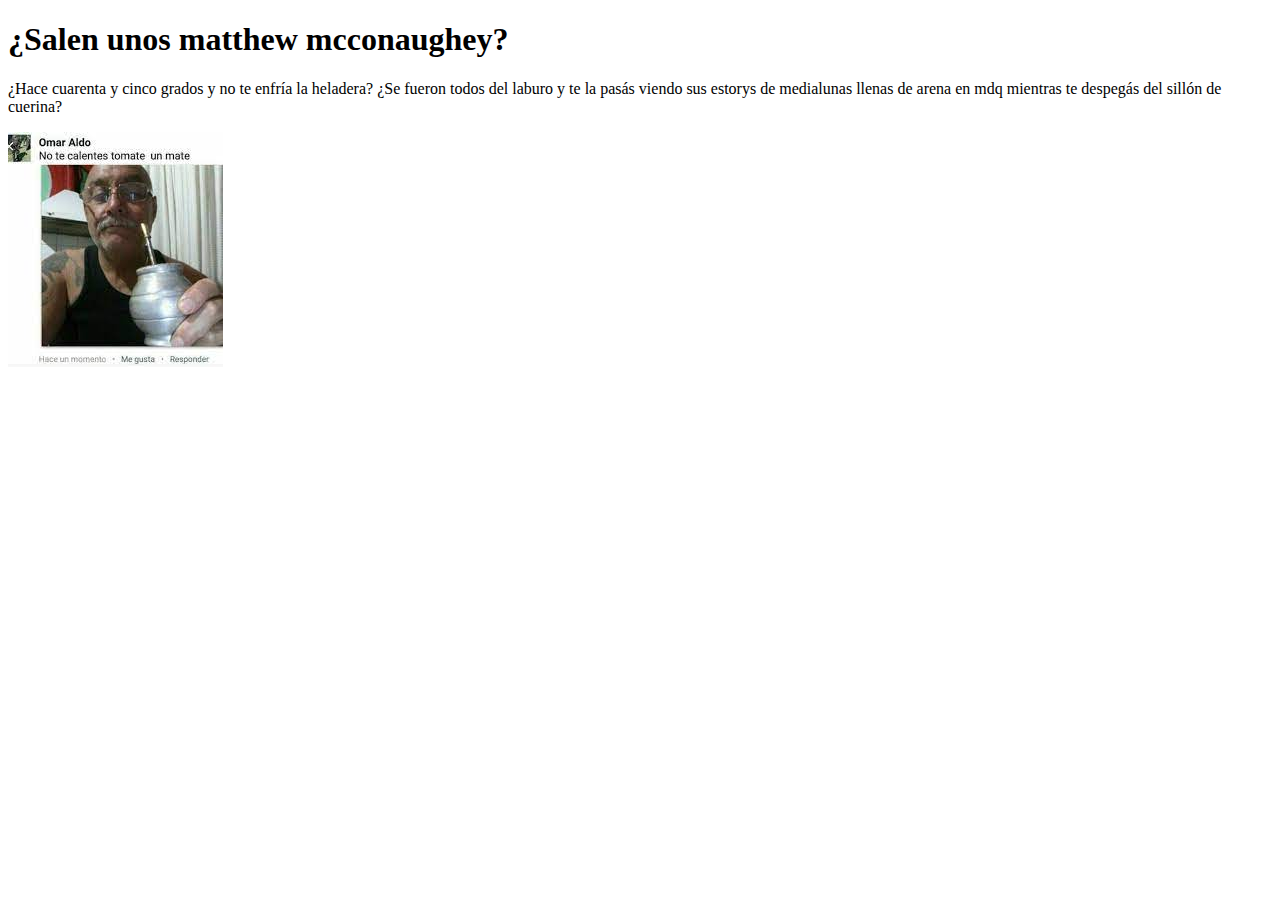
==== index.html @ 4155dc2a "agregada la primera versión del index y la imagen de Aldo" ====
<!DOCTYPE html>
<html lang="en">
	<head>
		<title>🧉</title>
	</head>
	<body>
		<h1>¿Salen unos <b>matthew mcconaughey?</b></h1>
			<p>¿Hace cuarenta y cinco grados y no te enfría la heladera? ¿Se fueron todos del laburo y te la pasás viendo sus estorys de medialunas llenas de arena en mdq mientras te despegás del sillón de cuerina?</p>
			<img src="no_te_calentes.jpg" alt="Omar Aldo ofreciendo un mate">
	</body>
</html>
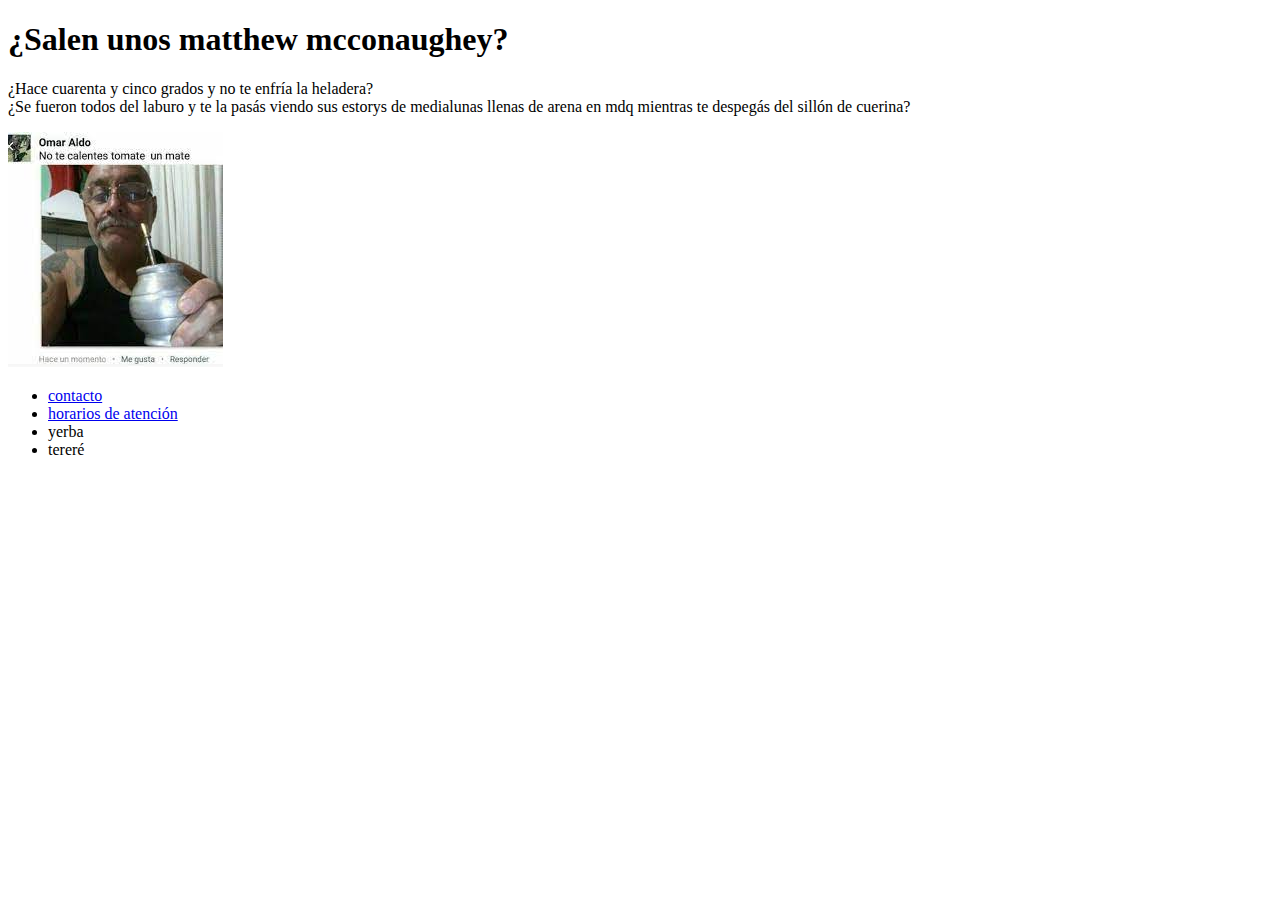
==== commit 4a536ad7: "agregado aside con lista y links pedidos" ====
--- a/index.html
+++ b/index.html
@@ -5,7 +5,15 @@
 	</head>
 	<body>
 		<h1>¿Salen unos <b>matthew mcconaughey?</b></h1>
-			<p>¿Hace cuarenta y cinco grados y no te enfría la heladera? ¿Se fueron todos del laburo y te la pasás viendo sus estorys de medialunas llenas de arena en mdq mientras te despegás del sillón de cuerina?</p>
+		<p>¿Hace cuarenta y cinco grados y no te enfría la heladera?<br> ¿Se fueron todos del laburo y te la pasás viendo sus estorys de medialunas llenas de arena en mdq mientras te despegás del sillón de cuerina?<br></p>
 			<img src="no_te_calentes.jpg" alt="Omar Aldo ofreciendo un mate">
 	</body>
+	<aside>
+		<ul>
+			<li><a href="mailto:jfmisuraca@hotmail.com">contacto</a></li>
+			<li><a href="horarios_de_atencion.html">horarios de atención</a></li>
+			<li>yerba</li>
+			<li>tereré</li>
+		</ul>
+	</aside>
 </html>
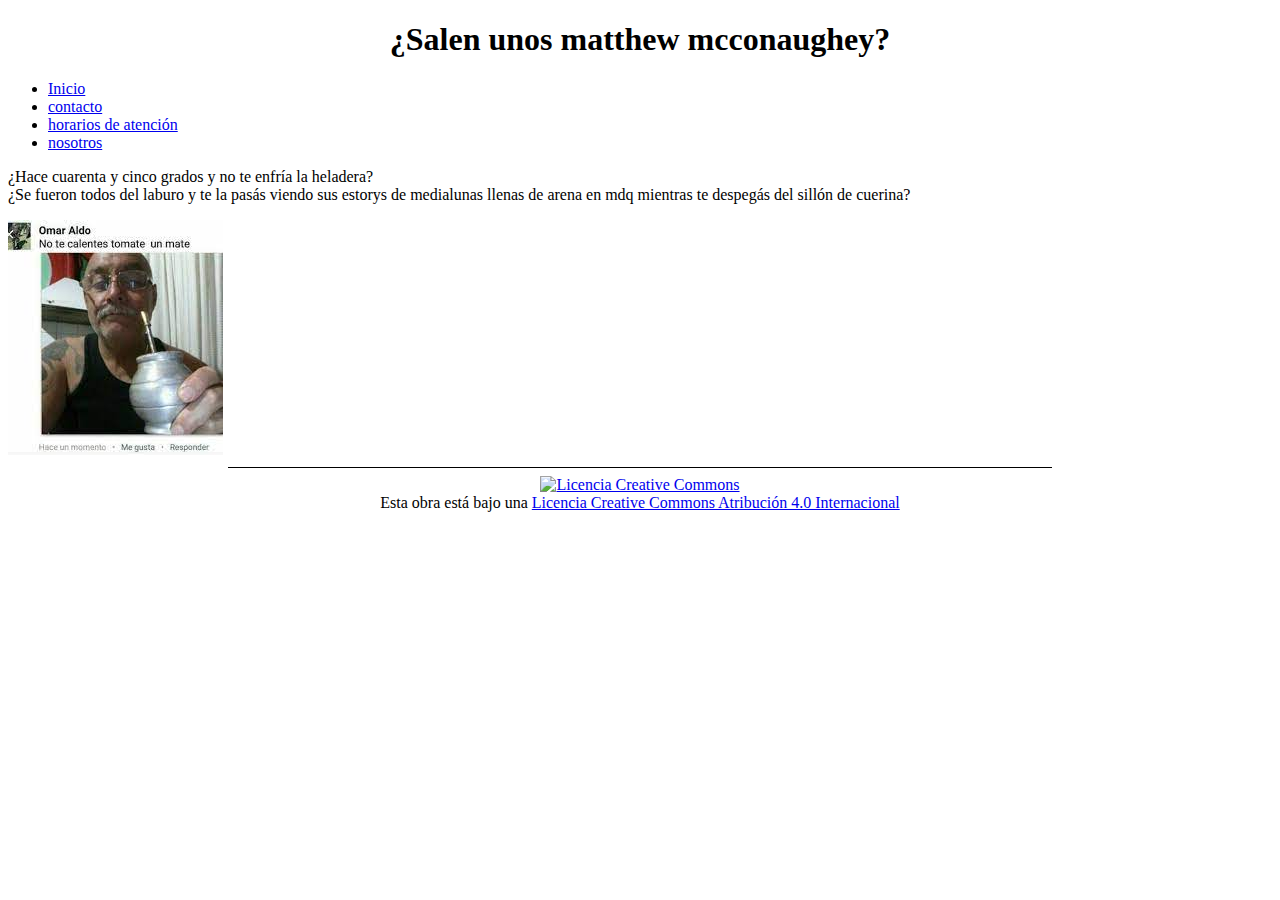
==== commit baed8363: "modificado el head del index para incluir las etiquetas faltantes" ====
--- a/index.html
+++ b/index.html
@@ -1,19 +1,32 @@
 <!DOCTYPE html>
 <html lang="en">
 	<head>
+		<meta charset="UTF-8">
+		<meta http-equiv="X-UA-Compatible" content="IE=edge">
+		<meta name="viewport" content="width=device-width, initial-scale=1.0">
 		<title>🧉</title>
 	</head>
-	<body>
-		<h1>¿Salen unos <b>matthew mcconaughey?</b></h1>
-		<p>¿Hace cuarenta y cinco grados y no te enfría la heladera?<br> ¿Se fueron todos del laburo y te la pasás viendo sus estorys de medialunas llenas de arena en mdq mientras te despegás del sillón de cuerina?<br></p>
+	<header>
+		<h1 align="center">¿Salen unos <b>matthew mcconaughey?</b></h1>
+		<nav>
+			<ul>
+				<li><a href="index.html">Inicio</a></li>
+				<li><a href="contacto.html">contacto</a></li>
+				<li><a href="horarios_de_atencion.html">horarios de atención</a></li>
+				<li><a href="https://www.github.com/jfmisuraca">nosotros</a></li>
+			</ul>
+		</nav>
+	</header>
+	<main>
+		<section>
+			<p>¿Hace cuarenta y cinco grados y no te enfría la heladera?<br> ¿Se fueron todos del laburo y te la pasás viendo sus estorys de medialunas llenas de arena en mdq mientras te despegás del sillón de cuerina?<br></p>
 			<img src="no_te_calentes.jpg" alt="Omar Aldo ofreciendo un mate">
-	</body>
-	<aside>
-		<ul>
-			<li><a href="mailto:jfmisuraca@hotmail.com">contacto</a></li>
-			<li><a href="horarios_de_atencion.html">horarios de atención</a></li>
-			<li>yerba</li>
-			<li>tereré</li>
-		</ul>
-	</aside>
+		</section>
+	</main>
+
+
+	<footer align="center">
+	<hr size=0.5px" width="65%" color="black">
+		<a rel="license" href="http://creativecommons.org/licenses/by/4.0/"><img alt="Licencia Creative Commons" style="border-width:0" src="https://i.creativecommons.org/l/by/4.0/88x31.png" /></a><br />Esta obra está bajo una <a rel="license" href="http://creativecommons.org/licenses/by/4.0/">Licencia Creative Commons Atribución 4.0 Internacional</a>
+	</footer>
 </html>
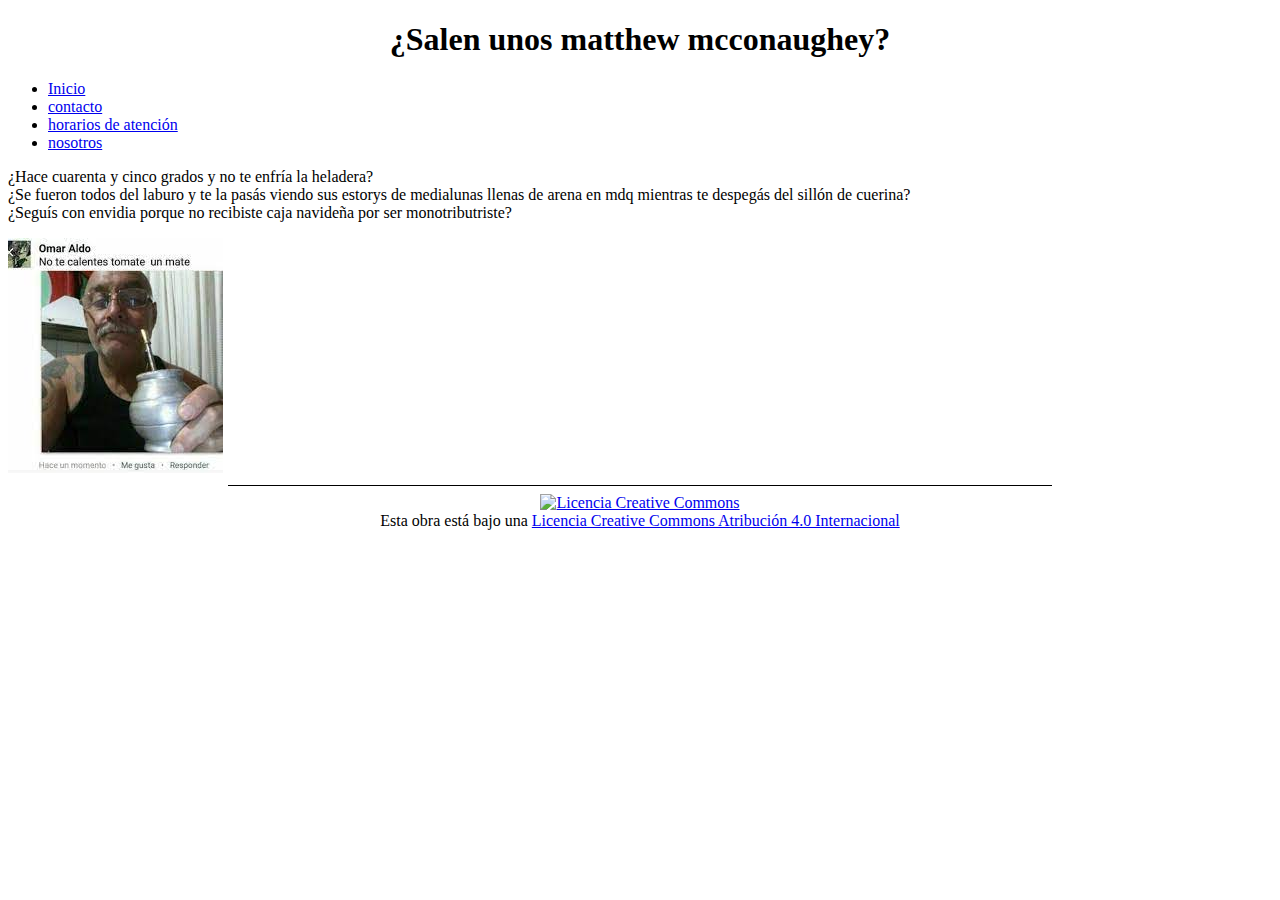
==== commit 10f6f970: "agregada una línea de texto al index" ====
--- a/index.html
+++ b/index.html
@@ -19,7 +19,9 @@
 	</header>
 	<main>
 		<section>
-			<p>¿Hace cuarenta y cinco grados y no te enfría la heladera?<br> ¿Se fueron todos del laburo y te la pasás viendo sus estorys de medialunas llenas de arena en mdq mientras te despegás del sillón de cuerina?<br></p>
+			<p>¿Hace cuarenta y cinco grados y no te enfría la heladera?<br>
+			¿Se fueron todos del laburo y te la pasás viendo sus estorys de medialunas llenas de arena en mdq mientras te despegás del sillón de cuerina?<br>
+			¿Seguís con envidia porque no recibiste caja navideña por ser monotributriste?<br></p>
 			<img src="no_te_calentes.jpg" alt="Omar Aldo ofreciendo un mate">
 		</section>
 	</main>
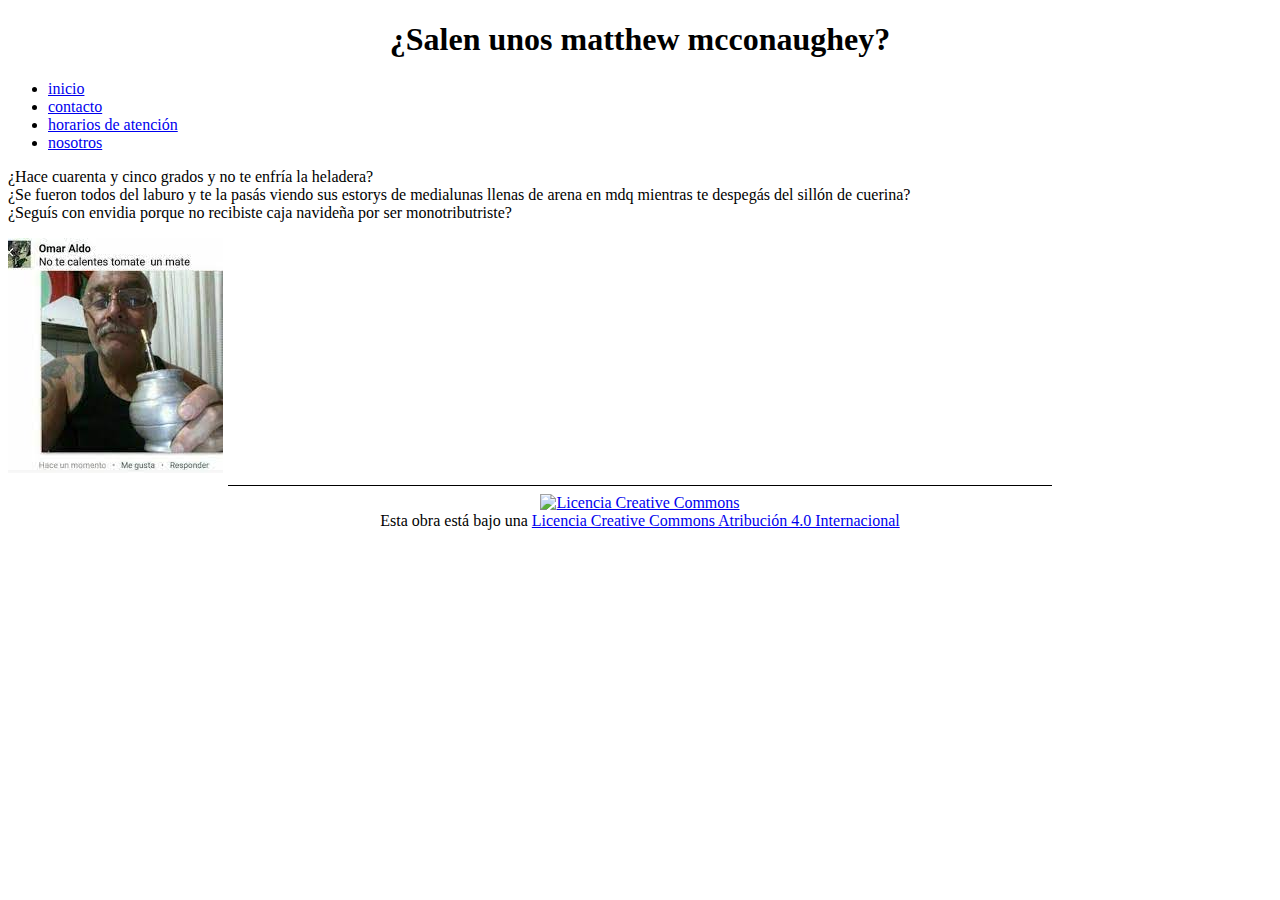
==== commit 64eb1aaa: "corregidas las mayúsculas del nav" ====
--- a/index.html
+++ b/index.html
@@ -4,13 +4,14 @@
 		<meta charset="UTF-8">
 		<meta http-equiv="X-UA-Compatible" content="IE=edge">
 		<meta name="viewport" content="width=device-width, initial-scale=1.0">
-		<title>🧉</title>
+		<title>Matías Martin</title>
+		<link rel="icon" href="favicon.ico" type="image/x-icon">
 	</head>
 	<header>
 		<h1 align="center">¿Salen unos <b>matthew mcconaughey?</b></h1>
 		<nav>
 			<ul>
-				<li><a href="index.html">Inicio</a></li>
+				<li><a href="index.html">inicio</a></li>
 				<li><a href="contacto.html">contacto</a></li>
 				<li><a href="horarios_de_atencion.html">horarios de atención</a></li>
 				<li><a href="https://www.github.com/jfmisuraca">nosotros</a></li>
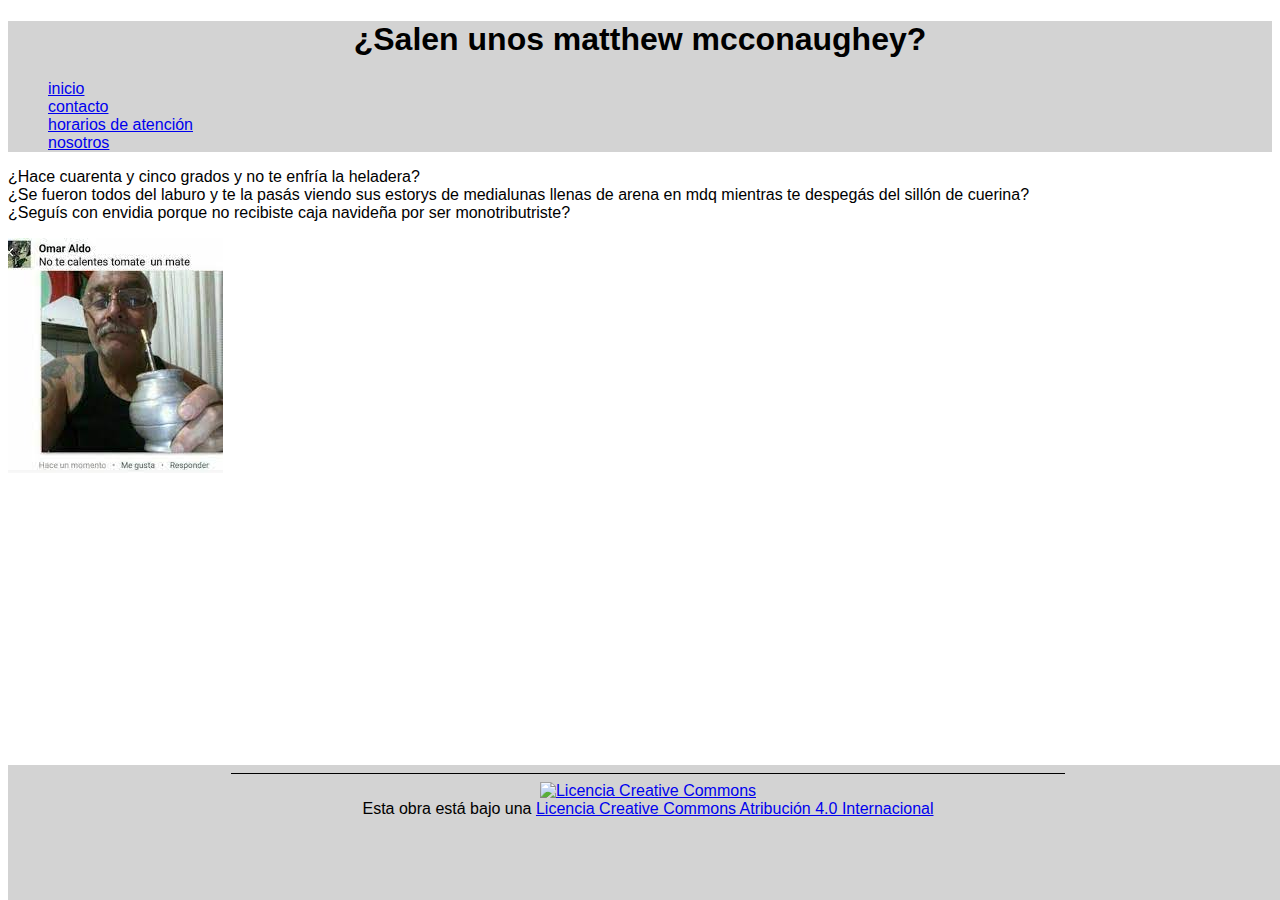
==== commit bb992f6a: "agregados flex y estilos de bordes, headers y footers" ====
--- a/index.html
+++ b/index.html
@@ -1,35 +1,36 @@
 <!DOCTYPE html>
 <html lang="en">
-	<head>
-		<meta charset="UTF-8">
-		<meta http-equiv="X-UA-Compatible" content="IE=edge">
-		<meta name="viewport" content="width=device-width, initial-scale=1.0">
-		<title>Matías Martin</title>
-		<link rel="icon" href="favicon.ico" type="image/x-icon">
-	</head>
-	<header>
-		<h1 align="center">¿Salen unos <b>matthew mcconaughey?</b></h1>
-		<nav>
-			<ul>
-				<li><a href="index.html">inicio</a></li>
-				<li><a href="contacto.html">contacto</a></li>
-				<li><a href="horarios_de_atencion.html">horarios de atención</a></li>
-				<li><a href="https://www.github.com/jfmisuraca">nosotros</a></li>
-			</ul>
-		</nav>
-	</header>
-	<main>
-		<section>
-			<p>¿Hace cuarenta y cinco grados y no te enfría la heladera?<br>
-			¿Se fueron todos del laburo y te la pasás viendo sus estorys de medialunas llenas de arena en mdq mientras te despegás del sillón de cuerina?<br>
-			¿Seguís con envidia porque no recibiste caja navideña por ser monotributriste?<br></p>
-			<img src="no_te_calentes.jpg" alt="Omar Aldo ofreciendo un mate">
-		</section>
-	</main>
+    <head>
+        <meta charset="UTF-8">
+        <meta http-equiv="X-UA-Compatible" content="IE=edge">
+        <meta name="viewport" content="width=device-width, initial-scale=1.0">
+        <title>Matías Martin</title>
+        <link rel="stylesheet" href="./estilos/stylesheets.css">
+        <link rel="icon" href="favicon.ico" type="image/x-icon">
+    </head>
+    <header>
+        <h1 align="center">¿Salen unos <b>matthew mcconaughey?</b></h1>
+        <nav>
+            <ul>
+                <li><a href="index.html">inicio</a></li>
+                <li><a href="contacto.html">contacto</a></li>
+                <li><a href="horarios_de_atencion.html">horarios de atención</a></li>
+                <li><a href="https://www.github.com/jfmisuraca">nosotros</a></li>
+            </ul>
+        </nav>
+    </header>
+    <main>
+        <section>
+            <p>¿Hace cuarenta y cinco grados y no te enfría la heladera?<br>
+            ¿Se fueron todos del laburo y te la pasás viendo sus estorys de medialunas llenas de arena en mdq mientras te despegás del sillón de cuerina?<br>
+            ¿Seguís con envidia porque no recibiste caja navideña por ser monotributriste?<br></p>
+            <img src="no_te_calentes.jpg" alt="Omar Aldo ofreciendo un mate">
+        </section>
+    </main>
 
 
-	<footer align="center">
-	<hr size=0.5px" width="65%" color="black">
-		<a rel="license" href="http://creativecommons.org/licenses/by/4.0/"><img alt="Licencia Creative Commons" style="border-width:0" src="https://i.creativecommons.org/l/by/4.0/88x31.png" /></a><br />Esta obra está bajo una <a rel="license" href="http://creativecommons.org/licenses/by/4.0/">Licencia Creative Commons Atribución 4.0 Internacional</a>
-	</footer>
+    <footer align="center">
+        <hr size=0.5px" width="65%" color="black">
+        <a rel="license" href="http://creativecommons.org/licenses/by/4.0/"><img alt="Licencia Creative Commons" style="border-width:0" src="https://i.creativecommons.org/l/by/4.0/88x31.png" /></a><br />Esta obra está bajo una <a rel="license" href="http://creativecommons.org/licenses/by/4.0/">Licencia Creative Commons Atribución 4.0 Internacional</a>
+    </footer>
 </html>
--- a/estilos/stylesheets.css
+++ b/estilos/stylesheets.css
@@ -0,0 +1,64 @@
+/* definicion de fuente para todo el documento */
+*{
+    font-family: sans-serif, Ubuntu, Arial;
+}
+
+h1{
+    font-size: 200%;
+}
+
+header{
+    background-color: lightgrey;
+    width: 100%; height: 20%;
+}
+
+header ul{
+    display: flexbox;
+    flex-direction: row;
+    
+}
+
+footer{
+    background-color: lightgrey;
+    position: absolute;
+    bottom: 0%;
+    width: 100%; height: 15%
+}
+
+main{
+    font-size: 1em;
+}
+
+form{
+    border: 0.5px solid;
+    text-align: center;
+    padding: 1%;
+    margin-left: 20%;
+    margin-right: 20%;
+    margin-top: 0%;
+}
+
+ul{
+    list-style: none;
+}
+
+.dias-semana, .dias-sabado, .dias-cerrado{
+    font-weight: bold;
+    font-size: 125%;
+}
+
+.dias-semana, .horarios-semana{
+    color: blue;
+}
+
+.dias-sabado, .horarios-sabado{
+    color: black;
+    text-align: center;
+}
+
+.dias-cerrado, .horarios-cerrado{
+    color: grey;
+}
+.horarios{
+    font-style: italic;
+}
